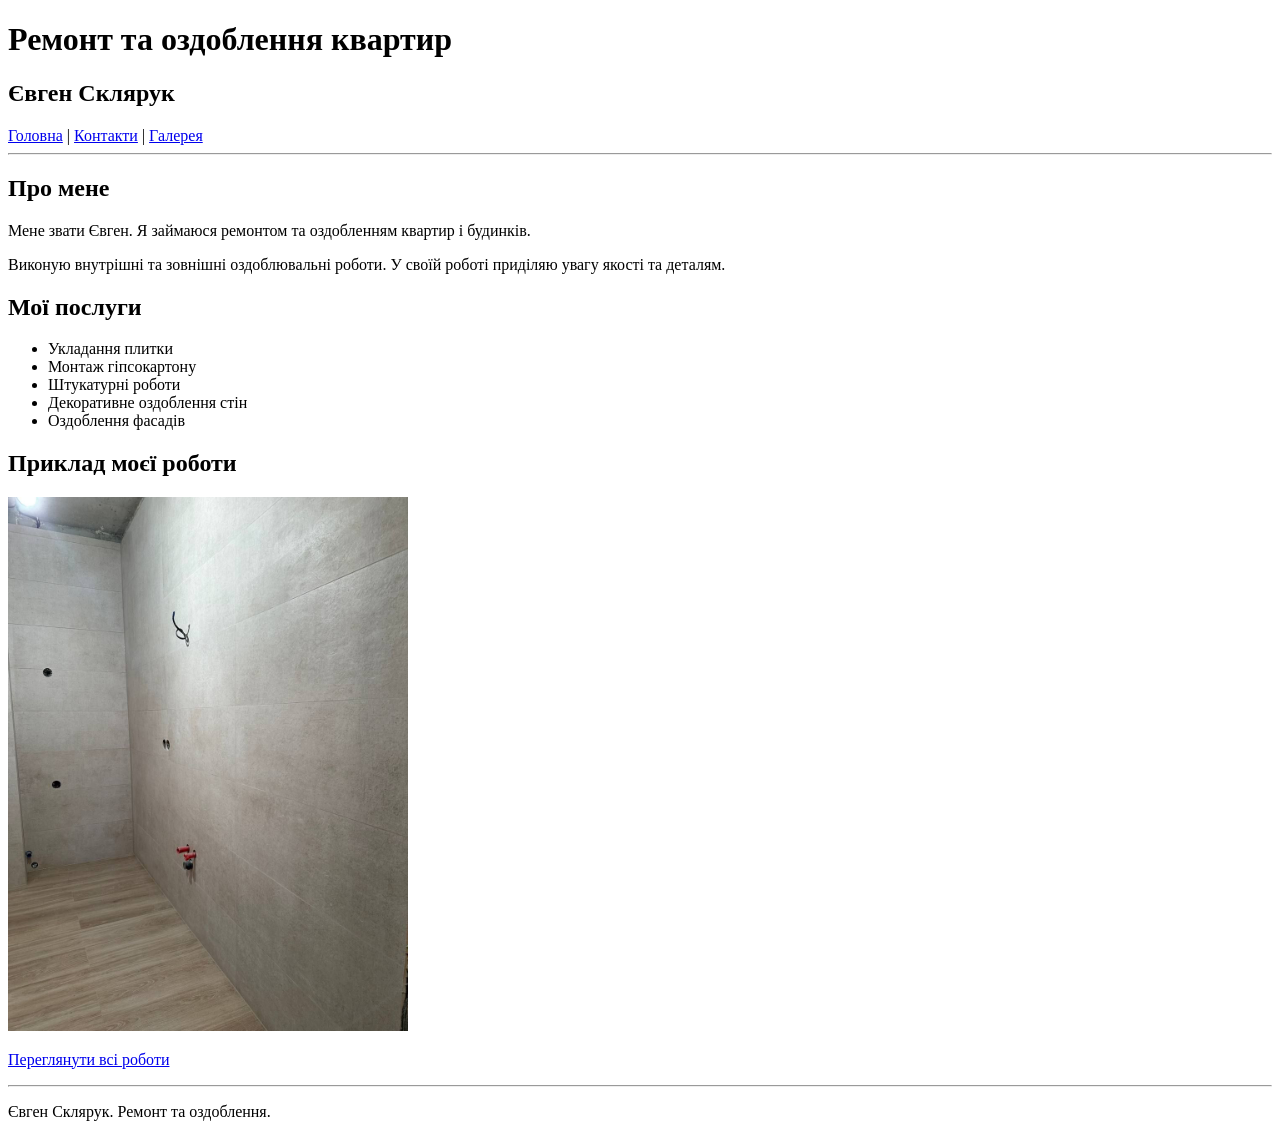
==== index.html @ 2003b142 "Add HTML renovation portfolio website" ====
<!DOCTYPE html>
<html lang="uk">
<head>
    <meta charset="UTF-8">
    <title>Ремонт та оздоблення - Євген Склярук</title>
</head>
<body>

    <h1>Ремонт та оздоблення квартир</h1>

    <h2>Євген Склярук</h2>

    <nav>
        <a href="index.html">Головна</a> |
        <a href="pages/contact.html">Контакти</a> |
        <a href="pages/gallery.html">Галерея</a>
    </nav>

    <hr>

    <h2>Про мене</h2>

    <p>
        Мене звати Євген. Я займаюся ремонтом
        та оздобленням квартир і будинків.
    </p>

    <p>
        Виконую внутрішні та зовнішні оздоблювальні роботи.
        У своїй роботі приділяю увагу якості та деталям.
    </p>

    <h2>Мої послуги</h2>

    <ul>
        <li>Укладання плитки</li>
        <li>Монтаж гіпсокартону</li>
        <li>Штукатурні роботи</li>
        <li>Декоративне оздоблення стін</li>
        <li>Оздоблення фасадів</li>
    </ul>

    <h2>Приклад моєї роботи</h2>

    <img src="photo/remont-1.jpg"
         alt="Приклад ремонтних робіт"
         width="400">

    <p>
        <a href="pages/gallery.html">
            Переглянути всі роботи
        </a>
    </p>

    <hr>

    <p>Євген Склярук. Ремонт та оздоблення.</p>

</body>
</html>
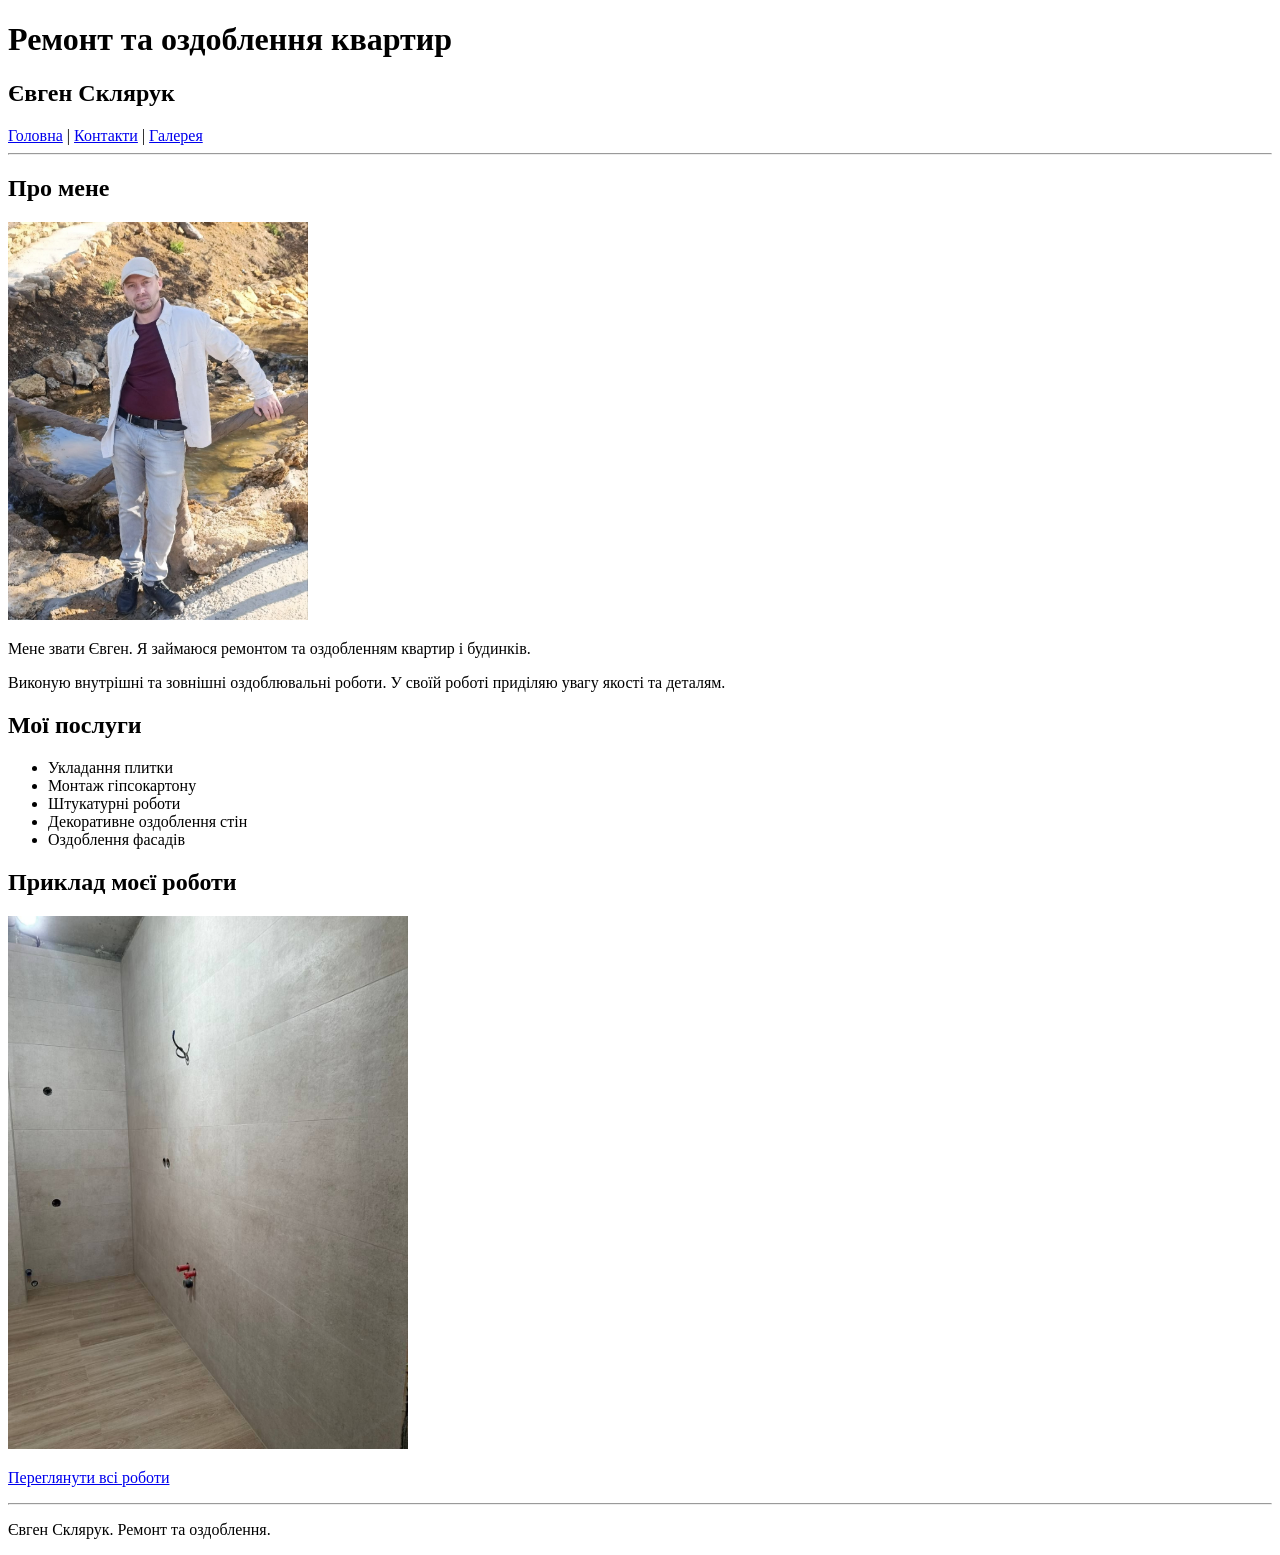
==== commit adf9bba4: "Add personal photo" ====
--- a/index.html
+++ b/index.html
@@ -19,6 +19,9 @@
     <hr>
 
     <h2>Про мене</h2>
+
+   <img src="photo/evgen .jpg" alt="Фото Євгена Склярука" width="300">
+
 
     <p>
         Мене звати Євген. Я займаюся ремонтом
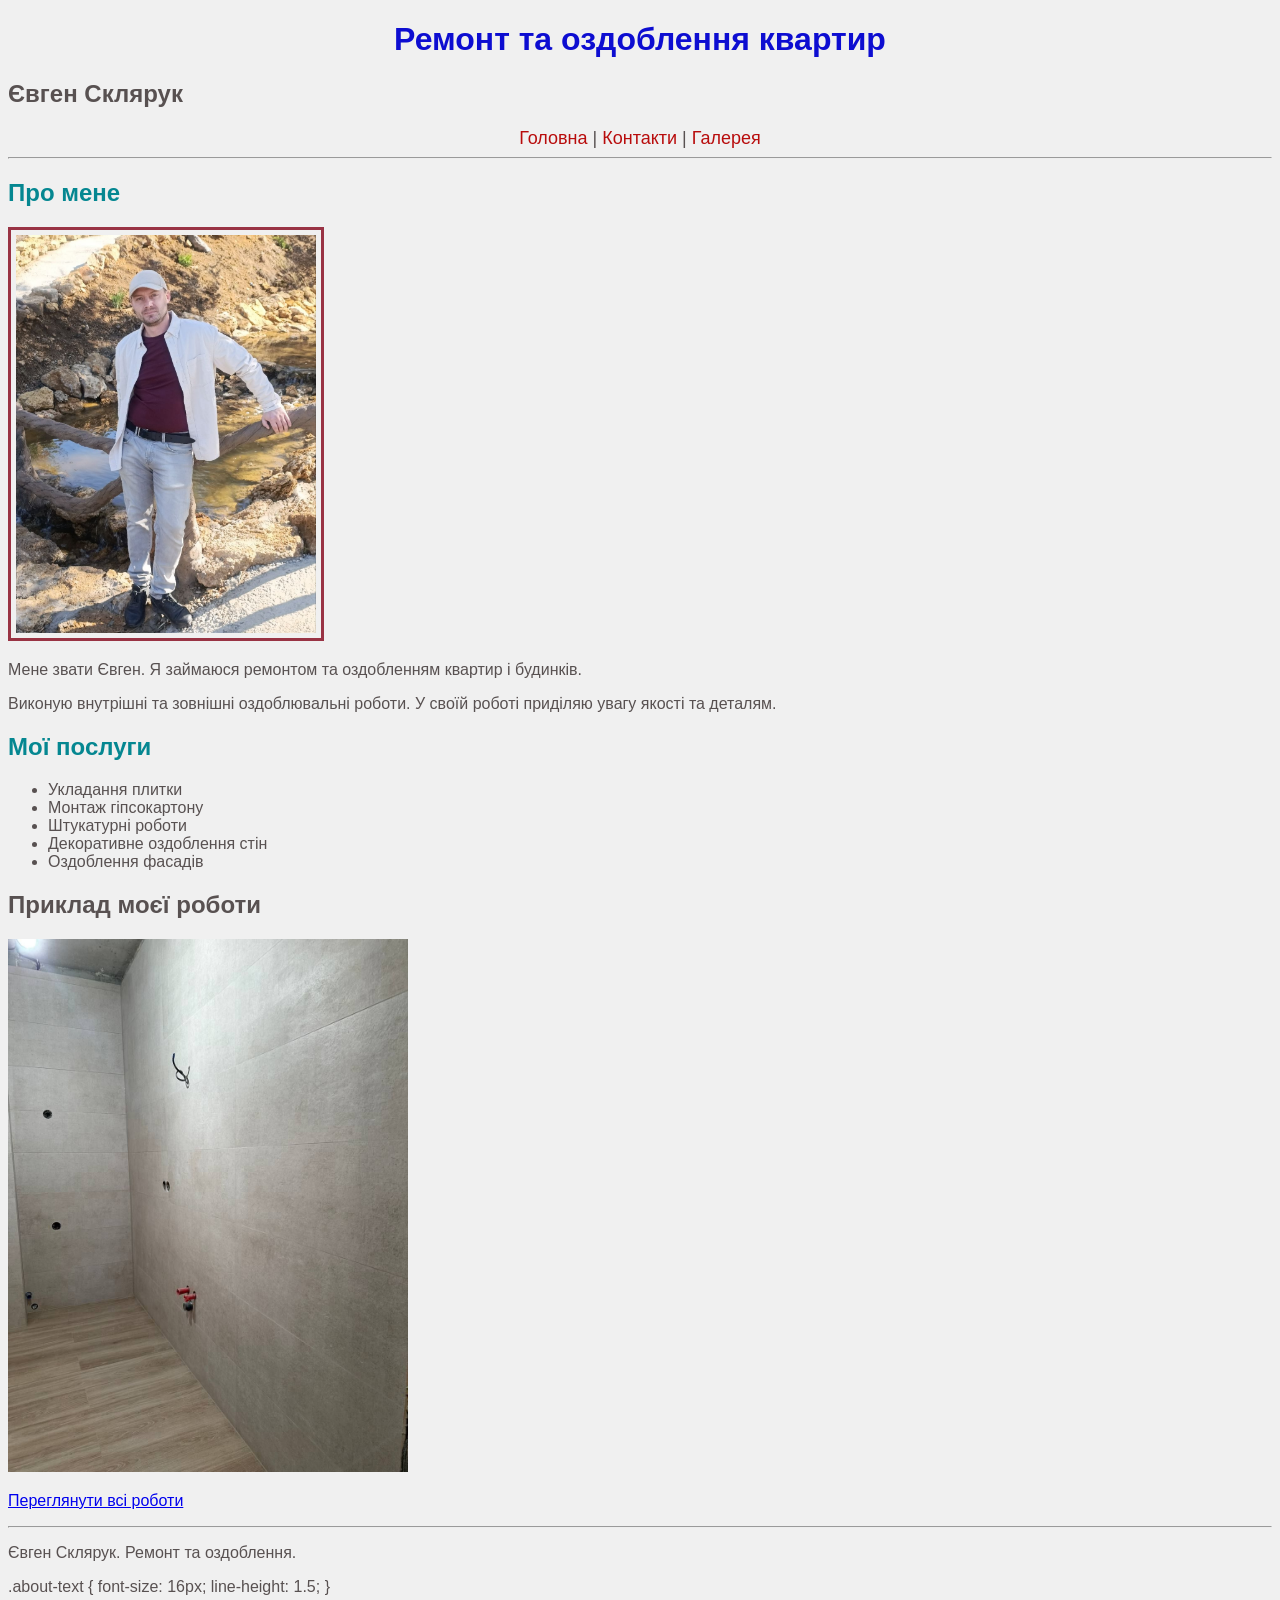
==== commit f9324340: "Add CSS styles" ====
--- a/index.html
+++ b/index.html
@@ -1,16 +1,17 @@
 <!DOCTYPE html>
 <html lang="uk">
-<head>
+
     <meta charset="UTF-8">
     <title>Ремонт та оздоблення - Євген Склярук</title>
+    <link rel="stylesheet" href="style.css">
 </head>
 <body>
 
-    <h1>Ремонт та оздоблення квартир</h1>
+    <h1 id="main-title">Ремонт та оздоблення квартир</h1>
 
     <h2>Євген Склярук</h2>
 
-    <nav>
+    <nav class="navigation">
         <a href="index.html">Головна</a> |
         <a href="pages/contact.html">Контакти</a> |
         <a href="pages/gallery.html">Галерея</a>
@@ -18,22 +19,22 @@
 
     <hr>
 
-    <h2>Про мене</h2>
+    <h2 class="section-title">Про мене</h2>
 
-   <img src="photo/evgen .jpg" alt="Фото Євгена Склярука" width="300">
+   <img class="profile-photo" src="photo/evgen .jpg" alt="Фото Євгена Склярука" width="300">
 
 
-    <p>
-        Мене звати Євген. Я займаюся ремонтом
-        та оздобленням квартир і будинків.
-    </p>
+ <p class="about-text">
+    Мене звати Євген. Я займаюся ремонтом
+    та оздобленням квартир і будинків.
+</p>
 
-    <p>
-        Виконую внутрішні та зовнішні оздоблювальні роботи.
-        У своїй роботі приділяю увагу якості та деталям.
-    </p>
+<p class="about-text">
+    Виконую внутрішні та зовнішні оздоблювальні роботи.
+    У своїй роботі приділяю увагу якості та деталям.
+</p>
 
-    <h2>Мої послуги</h2>
+    <h2 class="section-title">Мої послуги</h2>
 
     <ul>
         <li>Укладання плитки</li>
@@ -60,4 +61,8 @@
     <p>Євген Склярук. Ремонт та оздоблення.</p>
 
 </body>
-</html>+</html>
+.about-text {
+    font-size: 16px;
+    line-height: 1.5;
+}
--- a/style.css
+++ b/style.css
@@ -0,0 +1,49 @@
+body {
+    background-color: #f0f0f0;
+    font-family: Arial, sans-serif;
+    color: hsl(0, 4%, 33%);
+}
+#main-title {
+    color: #0d0dd1;
+    text-align: center;
+    font-size: 32px;
+}
+
+.navigation {
+    text-align: center;
+    font-size: 18px;
+}
+.section-title {
+    color: #058791;
+    font-size: 24px;
+}
+
+.profile-photo {
+    border: 3px solid #993344;
+    padding: 5px;
+}
+.navigation a {
+    color: #b80c0c;
+    text-decoration: none;
+}
+.gallery-photo {
+    border: 2px solid #999999;
+    padding: 5px;
+    margin: 10px;
+    width: 250px;
+    height: 250px;
+    object-fit: cover;
+}
+.contact-form {
+    border: 2px solid #999999;
+    padding: 20px;
+    margin: 20px;
+}
+
+.gallery-item {
+    display: inline-block;
+    vertical-align: top;
+    width: 280px;
+    margin: 15px;
+    text-align: center;
+}
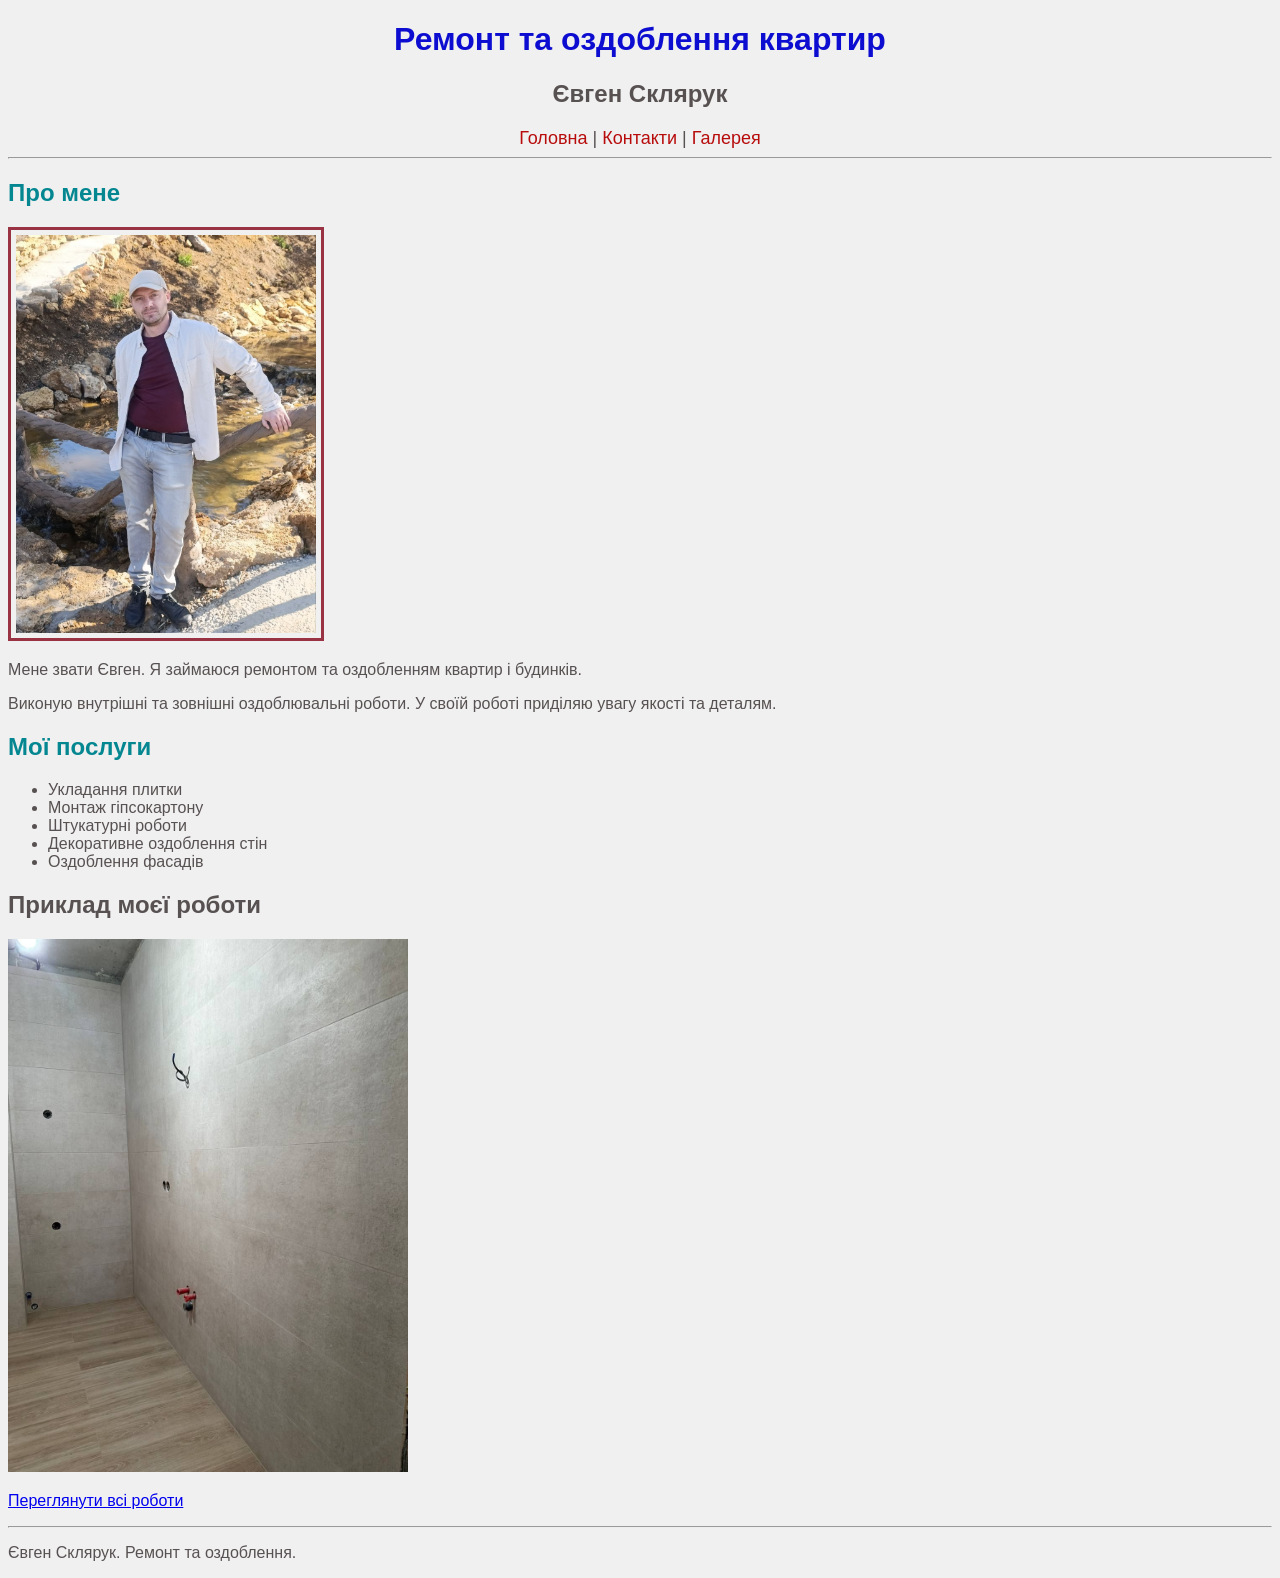
==== commit 584d5420: "Fix CSS homework feedback" ====
--- a/index.html
+++ b/index.html
@@ -4,12 +4,17 @@
     <meta charset="UTF-8">
     <title>Ремонт та оздоблення - Євген Склярук</title>
     <link rel="stylesheet" href="style.css">
+    <style>
+    h2 {
+        font-family: Arial, sans-serif;
+    }
+</style>
 </head>
 <body>
 
     <h1 id="main-title">Ремонт та оздоблення квартир</h1>
 
-    <h2>Євген Склярук</h2>
+    <h2 style="text-align: center;">Євген Склярук</h2>
 
     <nav class="navigation">
         <a href="index.html">Головна</a> |
@@ -62,7 +67,3 @@
 
 </body>
 </html>
-.about-text {
-    font-size: 16px;
-    line-height: 1.5;
-}
